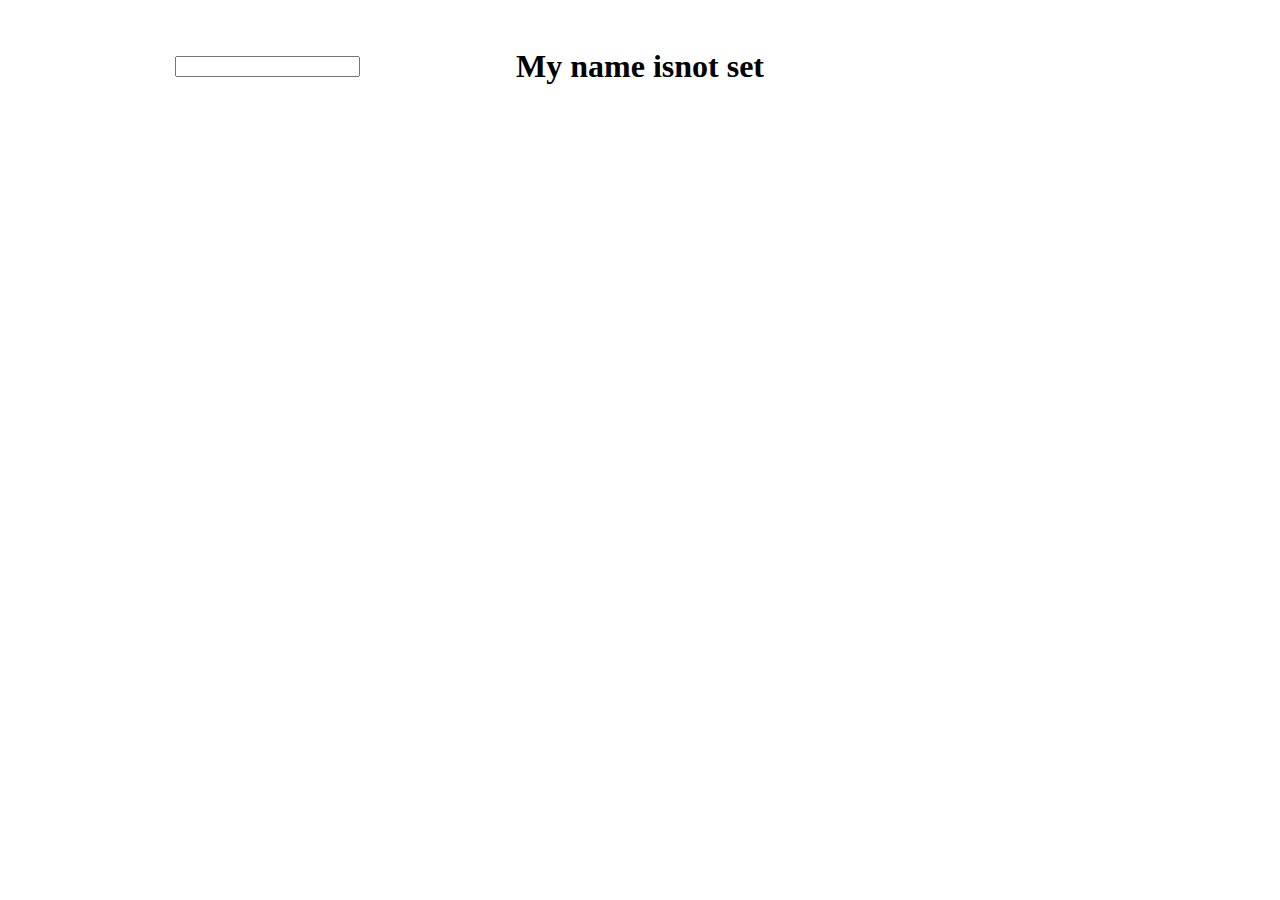
==== Lesson4/index.html @ 932aca57 "Merge branch 'master' of https://github.com/AmazeeLabs/WomenWhoCode" ====
<!doctype html>

<html lang="en">
<head>
    <meta charset="utf-8">

    <title>WomenWhoCode - lesson 4</title>
    <meta name="description" content="The third lesson in the WomenWhoCode series!">
    <meta name="author" content="Jamie Hollern">
    <link rel="stylesheet" href="css/styles.css">
    <script src="https://code.jquery.com/jquery-3.5.0.min.js" integrity="sha256-xNzN2a4ltkB44Mc/Jz3pT4iU1cmeR0FkXs4pru/JxaQ=" crossorigin="anonymous"></script>

</head>

<body>

<div class="grid">

    <form action="index.html" method="GET">
        <input type="text" name="name">
    </form>

    <h1>My name is <span class="name">not set</span></h1>

</div>

</body>

</html>
---- Lesson4/css/styles.css ----
.grid {
  display: grid;
  grid-template-columns: 150px auto 150px;
  grid-template-rows: repeat(3, 100px);
  grid-gap: 1em;
}

header,
aside,
article,
footer {
  background: #eaeaea;
  padding: 1em;
}

header, footer {
  grid-column: 1 / 4;
}

/* Demo Specific Styles */
body {
  margin: 0 auto;
  max-width: 56em;
  padding: 1em 0;
}

.grid > * {
  display: flex;
  align-items: center;
  justify-content: center;
}
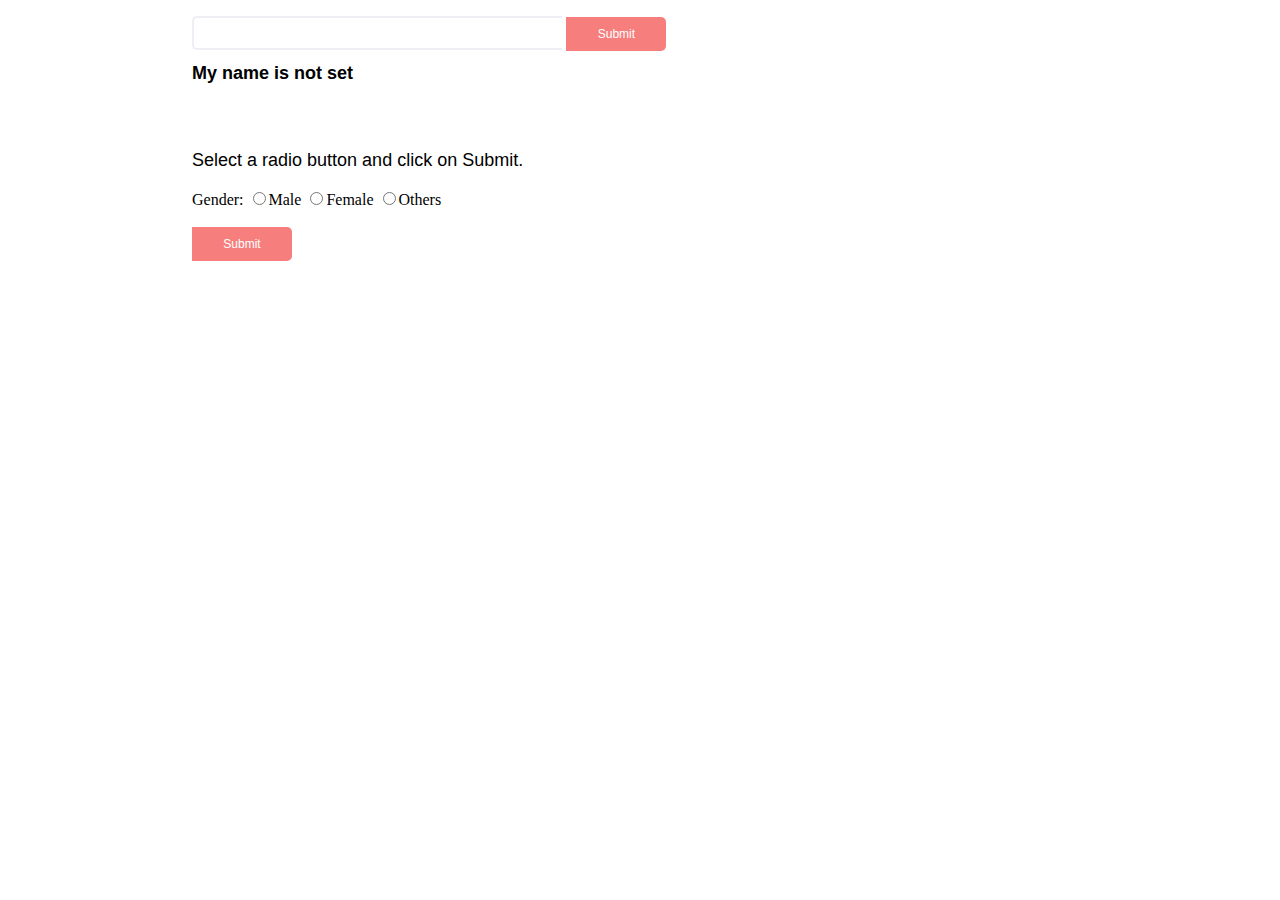
==== commit 6409e11e: "Added lesson 3 and 4" ====
--- a/Lesson4/index.html
+++ b/Lesson4/index.html
@@ -17,13 +17,41 @@
 <div class="grid">
 
     <form action="index.html" method="GET">
-        <input type="text" name="name">
+        <input type="text" class="nameterm" name="name">
+        <input type="submit" class="button" name="submit">
     </form>
 
-    <h1>My name is <span class="name">not set</span></h1>
-
+    <h1 class=bodycopy>My name is <span class="name">not set</span></h1>
+<br>
+<br>
 </div>
 
+
+<p class=bodycopy> 
+        Select a radio button and click on Submit. 
+    </p> 
+
+      
+    Gender: 
+    <input type="radio" class=bodycopy name="gender" value="Male">Male 
+    <input type="radio" class=bodycopy name="gender" value="Female">Female 
+    <input type="radio" class=bodycopy name="gender" value="Others">Others 
+      
+    <br> 
+    <br>
+      
+    <button type="button" class="button" onclick="displayRadioValue()"> 
+        Submit 
+        <br>
+    </button> 
+      
+    <br> 
+      
+    <div id="result" class=bodycopy></div> 
+
+
+
+<script type="text/javascript" src="js/scripts.js"></script>
 </body>
 
 </html>
--- a/Lesson4/css/styles.css
+++ b/Lesson4/css/styles.css
@@ -1,31 +1,42 @@
-.grid {
-  display: grid;
-  grid-template-columns: 150px auto 150px;
-  grid-template-rows: repeat(3, 100px);
-  grid-gap: 1em;
-}
 
-header,
-aside,
-article,
-footer {
-  background: #eaeaea;
-  padding: 1em;
-}
-
-header, footer {
-  grid-column: 1 / 4;
-}
-
-/* Demo Specific Styles */
 body {
   margin: 0 auto;
   max-width: 56em;
   padding: 1em 0;
 }
 
-.grid > * {
-  display: flex;
-  align-items: center;
-  justify-content: center;
-}+.button {
+  width: 100px;
+  height: 34px;
+  border: none;
+  background: #f67e7d;
+  text-align: top;
+
+
+
+  color: #fff;
+  border-radius: 0 5px 5px 0;
+  cursor: pointer;
+  font-size: 12px;
+
+
+}
+.nameterm {
+  width: 40%;
+  border: 2px solid #edeff5;
+  border-right: none;
+  padding: 5px;
+  height: 20px;
+  border-radius: 5px 0 0 5px;
+  outline: none;
+  color: #9DBFAF;
+}
+
+
+.bodycopy {
+
+font-family: arial;	
+font-size:18px;
+color: #000;
+}
+
